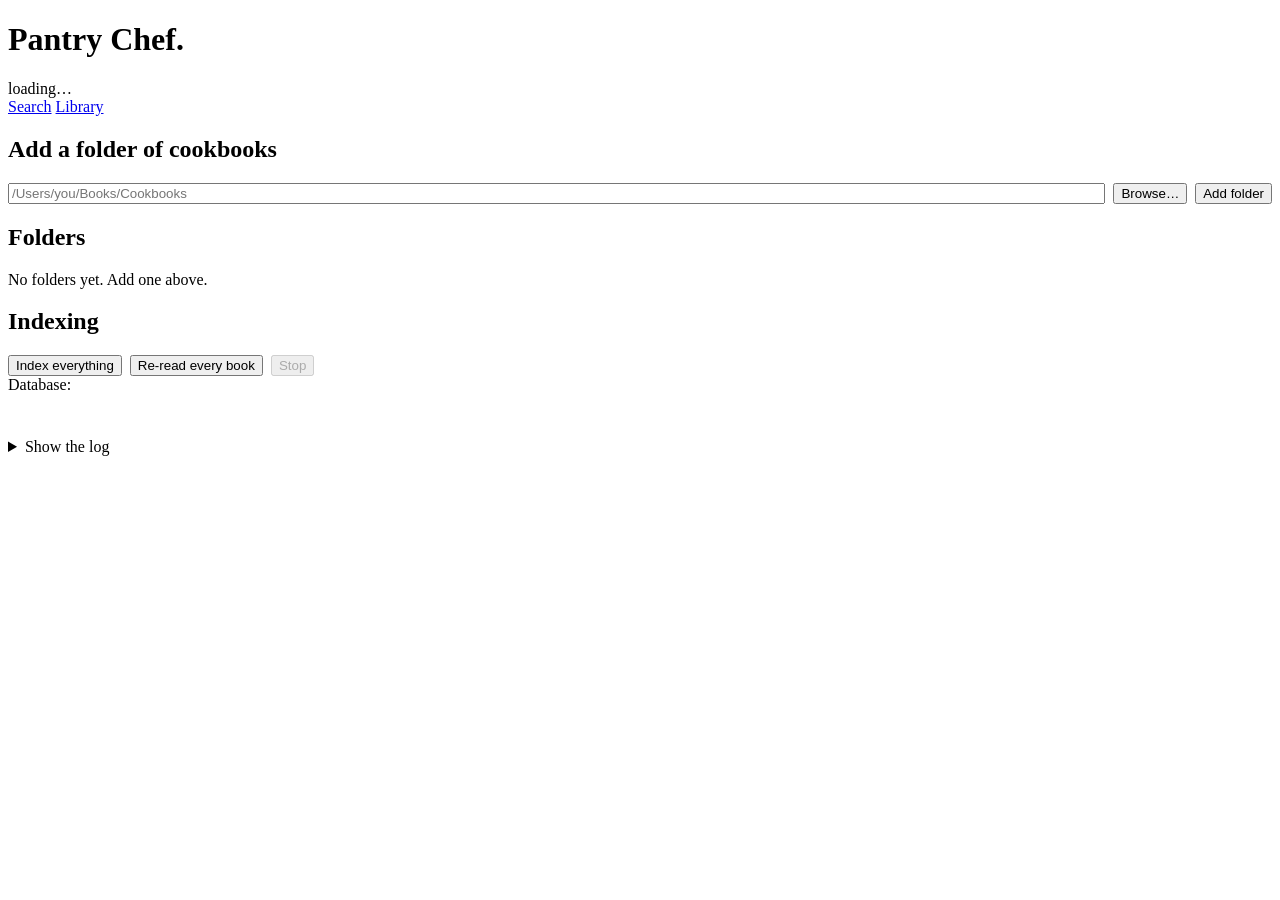
==== pantry_chef/web/static/library.html @ e27845f8 "Pantry Chef: search a cookbook library by what is in your kitchen Indexes EPUB, PDF and Kindle cookb" ====
<!doctype html>
<html lang="en">
<head>
<meta charset="utf-8">
<meta name="viewport" content="width=device-width, initial-scale=1">
<title>Pantry Chef · Library</title>
<link rel="stylesheet" href="/static/app.css">
<style>
.add { display: flex; gap: 8px; flex-wrap: wrap; }
.add input { flex: 1 1 320px; }
.preview { margin-top: 10px; font-size: 14px; color: var(--muted); }
.preview b { color: var(--ink); }

table { width: 100%; border-collapse: collapse; font-size: 14px; }
th { text-align: left; font-size: 12px; text-transform: uppercase;
  letter-spacing: 0.06em; color: var(--muted); font-weight: 500;
  padding: 0 10px 8px 0; }
td { padding: 10px 10px 10px 0; border-top: 1px solid var(--line);
  vertical-align: top; }
td.path { font-family: ui-monospace, SFMono-Regular, Menlo, monospace;
  font-size: 13px; word-break: break-all; }
td.right { text-align: right; white-space: nowrap; }
tr.gone td { opacity: .6; }

.progress { margin-top: 14px; }
.track { height: 8px; background: var(--line); border-radius: 5px; overflow: hidden; }
.track i { display: block; height: 100%; background: var(--accent);
  transition: width .3s ease; }
.track.idle i { background: var(--muted); }
.counts { display: flex; flex-wrap: wrap; gap: 6px 18px; margin-top: 10px;
  font-size: 14px; color: var(--muted); }
.counts b { color: var(--ink); }
.current { font-size: 14px; margin-top: 8px; color: var(--muted); }
.current b { color: var(--ink); font-weight: 500; }
.log { margin-top: 12px; }
.log pre {
  max-height: 260px; overflow: auto; background: var(--bg);
  border: 1px solid var(--line); border-radius: 9px; padding: 10px 12px;
  font: 12px/1.6 ui-monospace, SFMono-Regular, Menlo, monospace;
  white-space: pre-wrap; margin: 8px 0 0; color: var(--muted);
}

.issue { border-top: 1px solid var(--line); padding: 14px 0; }
.issue:first-of-type { border-top: 0; }
.issue h3 { margin: 0 0 4px; font-size: 15px; }
.issue .why { font-size: 14px; margin: 6px 0 0; }
.issue .fix { font-size: 14px; margin: 6px 0 0; color: var(--muted); }
.issue .fix b { color: var(--ink); font-weight: 500; }
.issue .raw { font-size: 12px; color: var(--muted); margin-top: 6px;
  font-family: ui-monospace, SFMono-Regular, Menlo, monospace; word-break: break-all; }
.issue .row { display: flex; gap: 10px; align-items: baseline; flex-wrap: wrap; }
.issue .row .right { margin-left: auto; }

dialog {
  border: 1px solid var(--line); border-radius: var(--radius);
  background: var(--surface); color: var(--ink); padding: 0;
  width: min(560px, 92vw); box-shadow: 0 20px 60px rgba(0,0,0,.25);
}
dialog::backdrop { background: rgba(0,0,0,.45); }
dialog .head { padding: 16px 18px; border-bottom: 1px solid var(--line); }
dialog .head .path { font-family: ui-monospace, Menlo, monospace; font-size: 13px;
  color: var(--muted); word-break: break-all; margin-top: 4px; }
dialog .list { max-height: 46vh; overflow: auto; }
dialog .list button {
  display: block; width: 100%; text-align: left; border: 0; background: none;
  color: inherit; font: inherit; padding: 9px 18px; cursor: pointer;
}
dialog .list button:hover { background: var(--accent-soft); color: var(--accent); }
dialog .foot { padding: 14px 18px; border-top: 1px solid var(--line);
  display: flex; gap: 10px; justify-content: flex-end; }
</style>
</head>
<body>
<div class="wrap">
  <header>
    <h1>Pantry Chef<span>.</span></h1>
    <div class="stats" id="stats">loading…</div>
    <nav>
      <a href="/">Search</a>
      <a href="/library" aria-current="page">Library</a>
    </nav>
  </header>

  <div class="panel">
    <h2>Add a folder of cookbooks</h2>
    <div class="add">
      <input type="text" id="path" placeholder="/Users/you/Books/Cookbooks"
             autocomplete="off" aria-label="Folder path">
      <button class="ghost" id="browse">Browse…</button>
      <button class="go" id="add">Add folder</button>
    </div>
    <div class="preview" id="preview"></div>
  </div>

  <div class="panel">
    <h2>Folders</h2>
    <div id="sources"><div class="empty">No folders yet. Add one above.</div></div>
  </div>

  <div class="panel">
    <h2>Indexing</h2>
    <div class="add">
      <button class="go" id="run">Index everything</button>
      <button class="ghost" id="runForce">Re-read every book</button>
      <button class="ghost" id="cancel" disabled>Stop</button>
    </div>
    <div class="note" style="margin-bottom:12px">Database: <span id="dbPath"></span></div>
    <div class="progress">
      <div class="track idle"><i id="bar" style="width:0%"></i></div>
      <div class="current" id="current"></div>
      <div class="counts" id="counts"></div>
      <details class="log">
        <summary class="note">Show the log</summary>
        <pre id="log">nothing yet</pre>
      </details>
    </div>
  </div>

  <div class="panel" id="issuesPanel" hidden>
    <h2>Needs attention <span class="badge bad" id="issueCount"></span></h2>
    <div id="issues"></div>
  </div>
</div>

<dialog id="picker">
  <div class="head">
    <b>Choose a folder</b>
    <div class="path" id="pickerPath"></div>
  </div>
  <div class="list" id="pickerList"></div>
  <div class="foot">
    <button class="ghost" id="pickerCancel">Cancel</button>
    <button class="go" id="pickerUse">Use this folder</button>
  </div>
</dialog>

<script>
const $ = (id) => document.getElementById(id);
const esc = (s) => String(s ?? "").replace(/[&<>"']/g,
  c => ({ "&": "&amp;", "<": "&lt;", ">": "&gt;", '"': "&quot;", "'": "&#39;" }[c]));

let polling = null;
let pickerAt = "";

async function api(url, options) {
  const res = await fetch(url, options);
  const data = await res.json().catch(() => ({}));
  if (!res.ok) throw new Error(data.detail || res.statusText);
  return data;
}

const json = (body) => ({
  method: "POST",
  headers: { "Content-Type": "application/json" },
  body: JSON.stringify(body),
});

// --- adding a folder ------------------------------------------------------

let inspectTimer = null;
$("path").addEventListener("input", () => {
  clearTimeout(inspectTimer);
  inspectTimer = setTimeout(inspect, 400);
});

async function inspect() {
  const path = $("path").value.trim();
  if (!path) return ($("preview").textContent = "");
  const info = await api("/api/library/inspect", json({ path })).catch(e => ({ ok: false, error: e.message }));
  if (!info.ok) {
    $("preview").innerHTML = `<span style="color:var(--bad)">${esc(info.error)}</span>`;
    return;
  }
  const formats = Object.entries(info.by_format || {})
    .map(([k, v]) => `${v} ${k}`).join(", ");
  $("preview").innerHTML = info.books
    ? `Found <b>${info.books.toLocaleString()}</b> book${info.books === 1 ? "" : "s"}${formats ? " — " + esc(formats) : ""}`
    : `No supported ebooks found in that folder.`;
}

$("add").onclick = async () => {
  const path = $("path").value.trim();
  if (!path) return;
  try {
    await api("/api/library/sources", json({ path }));
    $("path").value = ""; $("preview").textContent = "";
    await load();
  } catch (err) {
    $("preview").innerHTML = `<span style="color:var(--bad)">${esc(err.message)}</span>`;
  }
};

// --- folder picker --------------------------------------------------------

$("browse").onclick = () => openPicker($("path").value.trim());
$("pickerCancel").onclick = () => $("picker").close();
$("pickerUse").onclick = () => {
  $("path").value = pickerAt;
  $("picker").close();
  inspect();
};

async function openPicker(at) {
  const data = await api("/api/library/browse?path=" + encodeURIComponent(at || ""));
  pickerAt = data.path || "";
  $("pickerPath").textContent = pickerAt;
  const rows = [];
  if (data.parent) rows.push(`<button data-p="${esc(data.parent)}">↑ ..</button>`);
  for (const d of data.directories || []) rows.push(`<button data-p="${esc(d.path)}">${esc(d.name)}</button>`);
  $("pickerList").innerHTML = rows.join("") || `<div class="empty">No sub-folders here.</div>`;
  $("pickerList").querySelectorAll("button").forEach(b =>
    b.onclick = () => openPicker(b.dataset.p));
  if (!$("picker").open) $("picker").showModal();
}

// --- indexing -------------------------------------------------------------

$("run").onclick = () => startRun(false);
$("runForce").onclick = () => startRun(true);
$("cancel").onclick = async () => {
  await api("/api/library/job/cancel", json({}));
  poll();
};

async function startRun(force, paths) {
  try {
    render(await api("/api/library/index", json({ force, paths: paths || [] })));
    watch();
  } catch (err) {
    $("current").innerHTML = `<span style="color:var(--bad)">${esc(err.message)}</span>`;
  }
}

function watch() {
  clearInterval(polling);
  polling = setInterval(poll, 700);
}

async function poll() {
  const job = await api("/api/library/job").catch(() => null);
  if (!job) return;
  render(job);
  if (job.status !== "running") {
    clearInterval(polling);
    polling = null;
    load();
  }
}

function secs(v) {
  if (!v) return "";
  return v < 60 ? `${Math.round(v)}s` : `${Math.floor(v / 60)}m ${Math.round(v % 60)}s`;
}

function render(job) {
  const running = job.status === "running";
  $("run").disabled = running;
  $("runForce").disabled = running;
  $("cancel").disabled = !running;
  $("bar").style.width = (job.percent || 0) + "%";
  document.querySelector(".track").classList.toggle("idle", !running);

  $("current").innerHTML = running && job.current
    ? `Reading <b>${esc(job.current)}</b>`
    : esc(job.message || "");

  const parts = [];
  if (job.total) parts.push(`<span><b>${job.done}</b> of ${job.total} books</span>`);
  if (job.recipes) parts.push(`<span><b>${job.recipes.toLocaleString()}</b> recipes</span>`);
  if (job.skipped) parts.push(`<span><b>${job.skipped}</b> unchanged</span>`);
  if (job.failed) parts.push(`<span style="color:var(--bad)"><b>${job.failed}</b> failed</span>`);
  if (job.elapsed) parts.push(`<span>${secs(job.elapsed)} elapsed</span>`);
  if (running && job.eta) parts.push(`<span>~${secs(job.eta)} left</span>`);
  $("counts").innerHTML = parts.join("");

  if (job.log && job.log.length) {
    const pre = $("log");
    pre.textContent = job.log.join("\n");
    pre.scrollTop = pre.scrollHeight;
  }
}

// --- the library ----------------------------------------------------------

async function load() {
  const data = await api("/api/library").catch(() => null);
  if (!data) return;
  const s = data.stats;

  $("stats").textContent =
    `${s.recipes.toLocaleString()} recipes from ${s.books.toLocaleString()} books`;
  $("dbPath").textContent = data.database;

  $("sources").innerHTML = data.sources.length ? `<table>
    <thead><tr><th>Folder</th><th>Books</th><th>Last indexed</th><th></th></tr></thead>
    <tbody>${data.sources.map(src => `
      <tr class="${src.exists ? "" : "gone"}">
        <td class="path">${esc(src.path)}
          ${src.exists ? "" : `<div class="note" style="color:var(--bad)">${esc(src.error || "missing")}</div>`}</td>
        <td>${src.exists ? src.books_on_disk.toLocaleString() : "—"}
          <div class="note">${esc(Object.entries(src.by_format || {}).map(([k, v]) => `${v} ${k}`).join(", "))}</div></td>
        <td class="note">${src.last_indexed ? esc(src.last_indexed) : "never"}</td>
        <td class="right">
          <button class="ghost" data-index="${esc(src.path)}">Index</button>
          <button class="ghost" data-remove="${src.id}">Remove</button>
        </td>
      </tr>`).join("")}</tbody></table>`
    : `<div class="empty">No folders yet. Add one above.</div>`;

  $("sources").querySelectorAll("[data-index]").forEach(b =>
    b.onclick = () => startRun(false, [b.dataset.index]));
  $("sources").querySelectorAll("[data-remove]").forEach(b =>
    b.onclick = async () => { await api("/api/library/sources/" + b.dataset.remove, { method: "DELETE" }); load(); });

  const issues = [
    ...data.failures.map(f => ({ ...f, kind: "failed" })),
    ...data.empty.map(f => ({ ...f, kind: "empty" })),
  ];
  $("issuesPanel").hidden = issues.length === 0;
  $("issueCount").textContent = issues.length;
  $("issues").innerHTML = issues.map(issue => `
    <div class="issue">
      <div class="row">
        <h3>${esc(issue.name)}</h3>
        <span class="badge ${issue.kind === "failed" ? "bad" : "short"}">
          ${issue.kind === "failed" ? "could not read" : "no recipes found"}</span>
        <span class="right">
          <button class="ghost" data-retry="${esc(issue.path)}">Retry</button>
        </span>
      </div>
      <p class="why">${esc(issue.cause)}</p>
      <p class="fix"><b>Fix:</b> ${esc(issue.fix)}</p>
      ${issue.error ? `<div class="raw">${esc(issue.error)}</div>` : ""}
    </div>`).join("");

  $("issues").querySelectorAll("[data-retry]").forEach(b =>
    b.onclick = async () => {
      try { render(await api("/api/library/retry", json({ path: b.dataset.retry }))); watch(); }
      catch (err) { alert(err.message); }
    });

  if (data.job && data.job.status === "running") { render(data.job); watch(); }
  else if (data.job) render(data.job);
}

load();
</script>
</body>
</html>
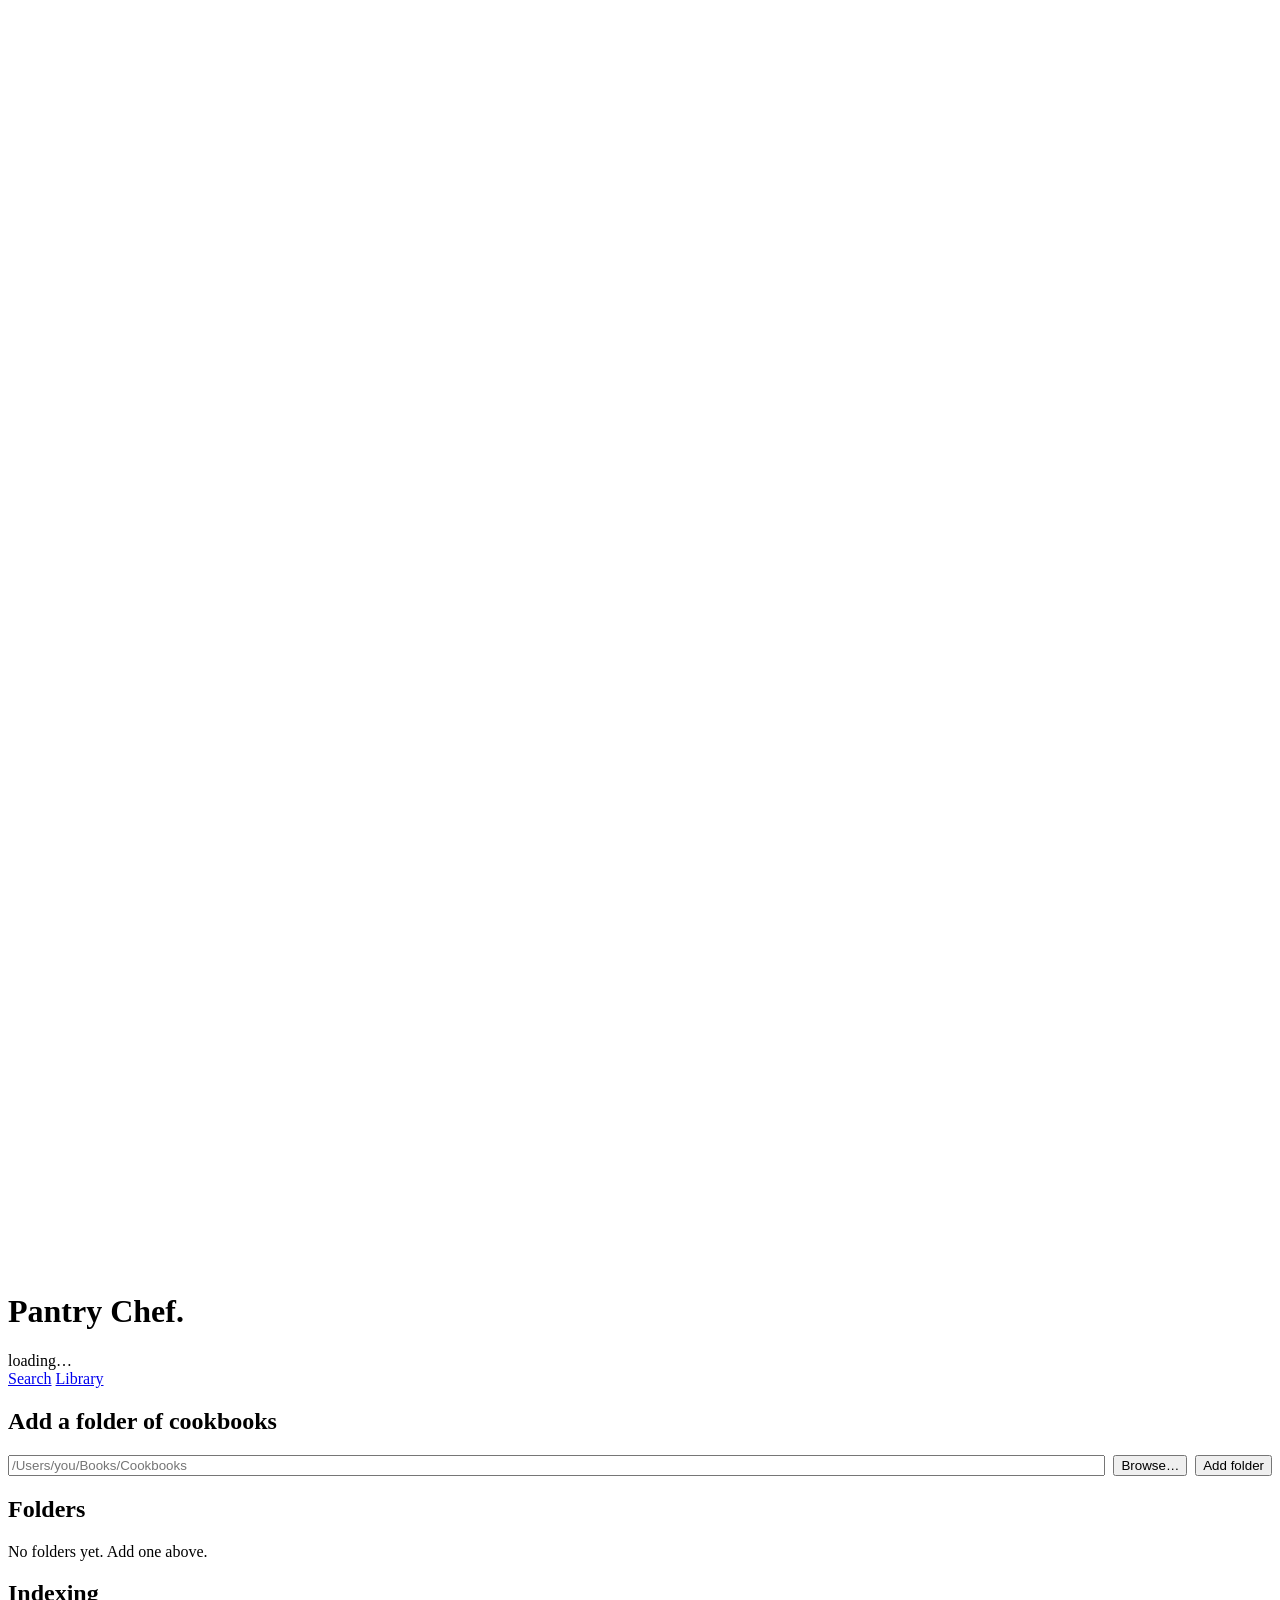
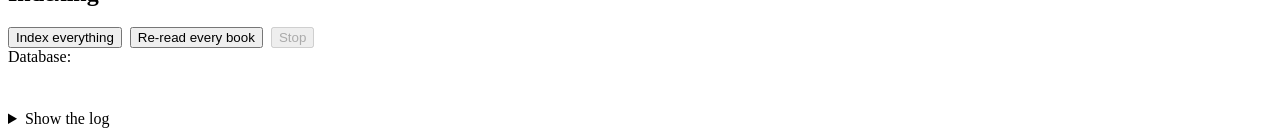
==== commit 8e643261: "Add a logo: a store-cupboard jar with something growing out of it Four directions were drawn and loo" ====
--- a/pantry_chef/web/static/library.html
+++ b/pantry_chef/web/static/library.html
@@ -4,6 +4,7 @@
 <meta charset="utf-8">
 <meta name="viewport" content="width=device-width, initial-scale=1">
 <title>Pantry Chef · Library</title>
+<link rel="icon" href="/static/favicon.svg" type="image/svg+xml">
 <link rel="stylesheet" href="/static/app.css">
 <style>
 .add { display: flex; gap: 8px; flex-wrap: wrap; }
@@ -73,7 +74,22 @@
 <body>
 <div class="wrap">
   <header>
-    <h1>Pantry Chef<span>.</span></h1>
+    <h1 class="brand">
+      <svg class="brand-mark" viewBox="0 0 24 24" aria-hidden="true" fill="none"
+           stroke-width="1.6" stroke-linecap="round" stroke-linejoin="round">
+        <g transform="translate(0 .7)">
+          <g stroke="var(--ink)">
+            <path d="M7.4 8.2h9.2"/>
+            <path d="M9 8.2V7a1.5 1.5 0 0 1 1.5-1.5h3a1.5 1.5 0 0 1 1.5 1.5v1.2"/>
+            <path d="M5.8 11.6a3.4 3.4 0 0 1 3.4-3.4h5.6a3.4 3.4 0 0 1 3.4 3.4v6.2A3.2 3.2 0 0 1 15 21H9a3.2 3.2 0 0 1-3.2-3.2z"/>
+          </g>
+          <g stroke="var(--accent)">
+            <path d="M12 5.5V2.2"/>
+            <path d="M12 4.6C10 4.6 8.4 3 8.4 1c2 0 3.6 1.6 3.6 3.6z"/>
+            <path d="M12 4.6c0-2 1.6-3.6 3.6-3.6 0 2-1.6 3.6-3.6 3.6z"/>
+          </g>
+        </g>
+      </svg>Pantry Chef<span>.</span></h1>
     <div class="stats" id="stats">loading…</div>
     <nav>
       <a href="/">Search</a>
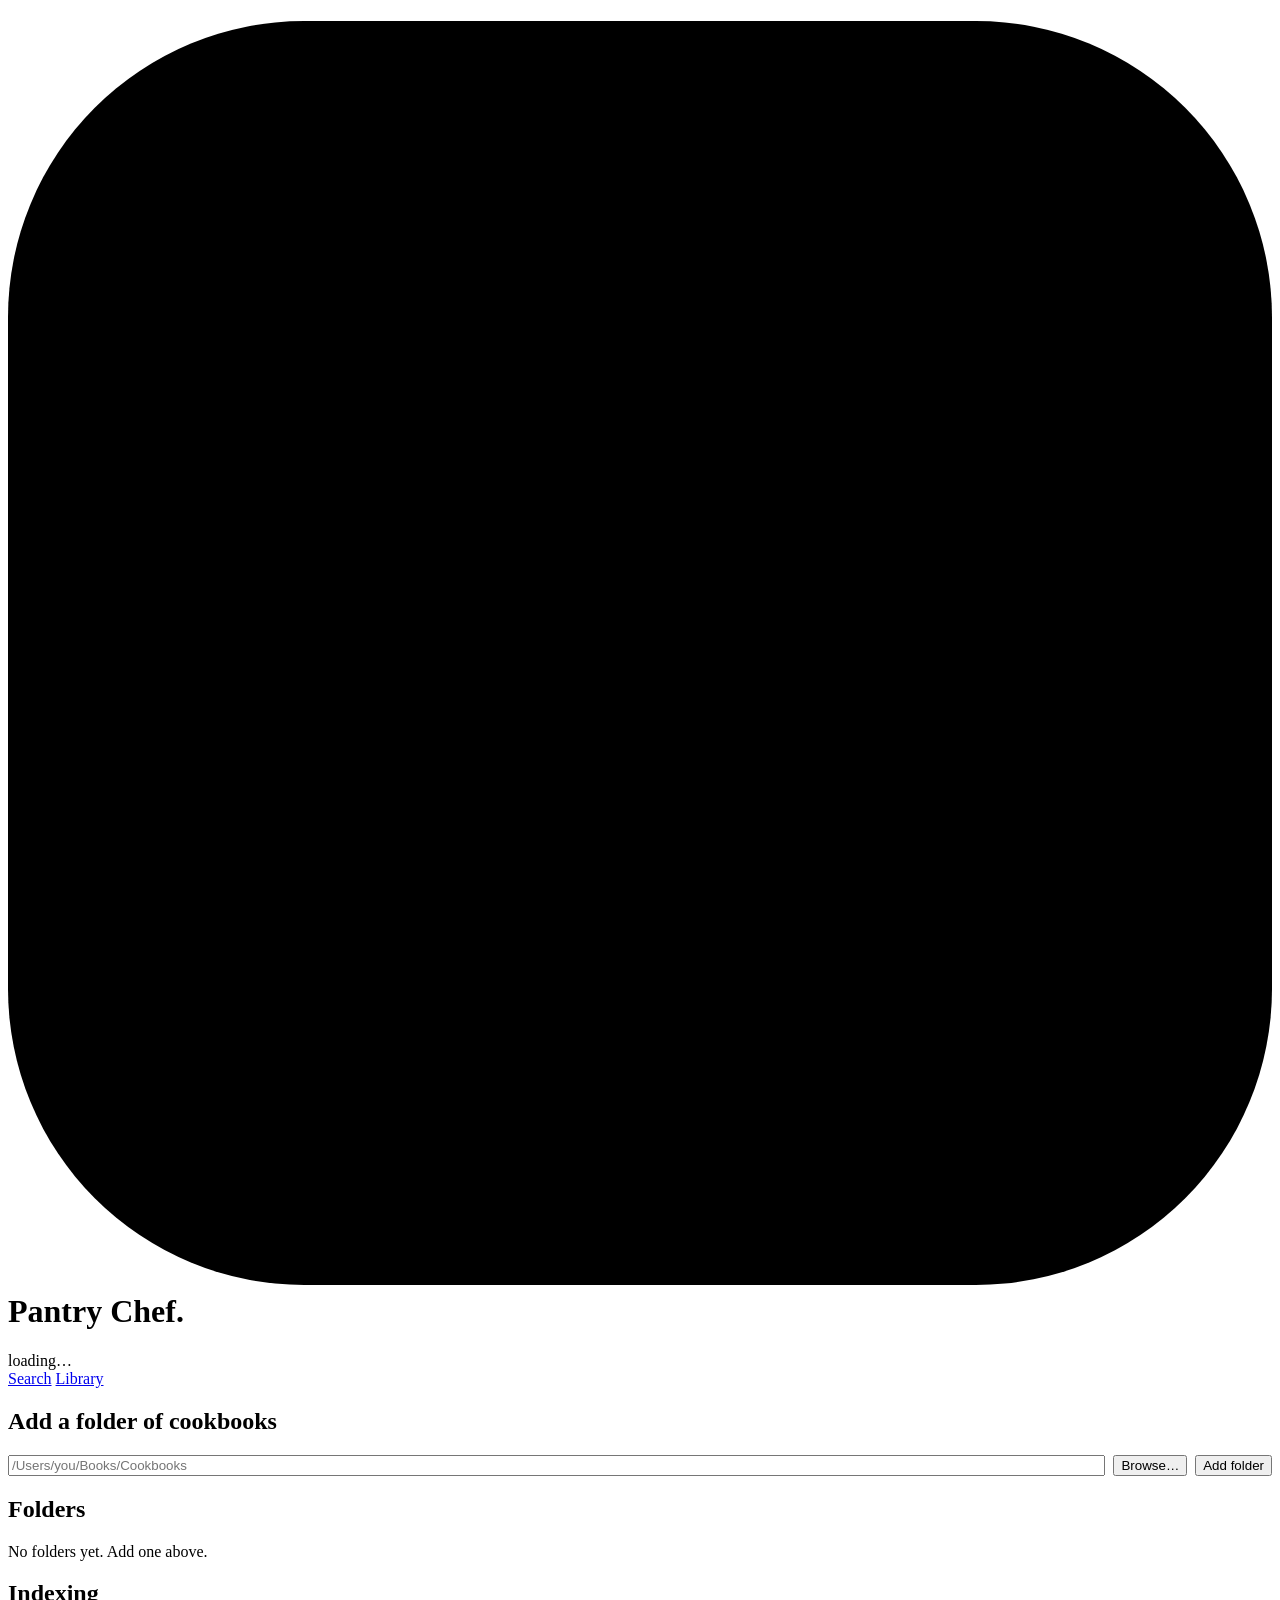
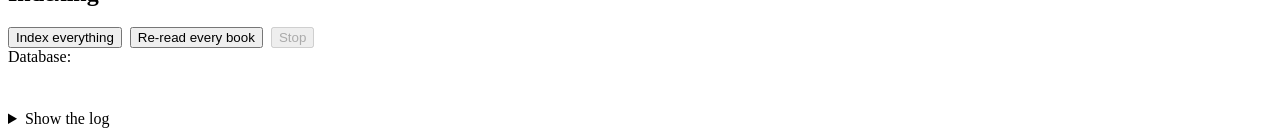
==== commit 2f9de61a: "Replace the logo with the solid mark The hairline jar was legible but asked for nothing. This is the" ====
--- a/pantry_chef/web/static/library.html
+++ b/pantry_chef/web/static/library.html
@@ -5,6 +5,7 @@
 <meta name="viewport" content="width=device-width, initial-scale=1">
 <title>Pantry Chef · Library</title>
 <link rel="icon" href="/static/favicon.svg" type="image/svg+xml">
+<link rel="apple-touch-icon" href="/static/apple-touch-icon.png">
 <link rel="stylesheet" href="/static/app.css">
 <style>
 .add { display: flex; gap: 8px; flex-wrap: wrap; }
@@ -75,19 +76,15 @@
 <div class="wrap">
   <header>
     <h1 class="brand">
-      <svg class="brand-mark" viewBox="0 0 24 24" aria-hidden="true" fill="none"
-           stroke-width="1.6" stroke-linecap="round" stroke-linejoin="round">
-        <g transform="translate(0 .7)">
-          <g stroke="var(--ink)">
-            <path d="M7.4 8.2h9.2"/>
-            <path d="M9 8.2V7a1.5 1.5 0 0 1 1.5-1.5h3a1.5 1.5 0 0 1 1.5 1.5v1.2"/>
-            <path d="M5.8 11.6a3.4 3.4 0 0 1 3.4-3.4h5.6a3.4 3.4 0 0 1 3.4 3.4v6.2A3.2 3.2 0 0 1 15 21H9a3.2 3.2 0 0 1-3.2-3.2z"/>
-          </g>
-          <g stroke="var(--accent)">
-            <path d="M12 5.5V2.2"/>
-            <path d="M12 4.6C10 4.6 8.4 3 8.4 1c2 0 3.6 1.6 3.6 3.6z"/>
-            <path d="M12 4.6c0-2 1.6-3.6 3.6-3.6 0 2-1.6 3.6-3.6 3.6z"/>
-          </g>
+      <svg class="brand-mark" viewBox="0 0 64 64" aria-hidden="true">
+        <rect width="64" height="64" rx="15" fill="var(--accent)"/>
+        <g transform="translate(0 1.6)">
+          <rect fill="var(--on-accent)" x="21" y="17.4" width="22" height="5.2" rx="2.4"/>
+          <path fill="var(--on-accent)" d="M24.6 22.6h14.8c2.2 2.8 4.1 4.8 4.1 8.4v12A6.6 6.6 0 0 1 36.9 49.6H27.1A6.6 6.6 0 0 1 20.5 43V31c0-3.6 1.9-5.6 4.1-8.4z"/>
+          <rect fill="var(--accent)" x="22.6" y="35.2" width="18.8" height="2.1" rx="1.05"/>
+          <rect fill="var(--on-accent)" x="30.8" y="8.6" width="2.4" height="9.4" rx="1.2"/>
+          <path fill="var(--on-accent)" d="M31.6 12.6c-4.2-.4-7.3-4-6.9-8.2 4.2.4 7.3 4 6.9 8.2z"/>
+          <path fill="var(--on-accent)" d="M32.4 12.6c-.4-4.2 2.7-7.8 6.9-8.2.4 4.2-2.7 7.8-6.9 8.2z"/>
         </g>
       </svg>Pantry Chef<span>.</span></h1>
     <div class="stats" id="stats">loading…</div>
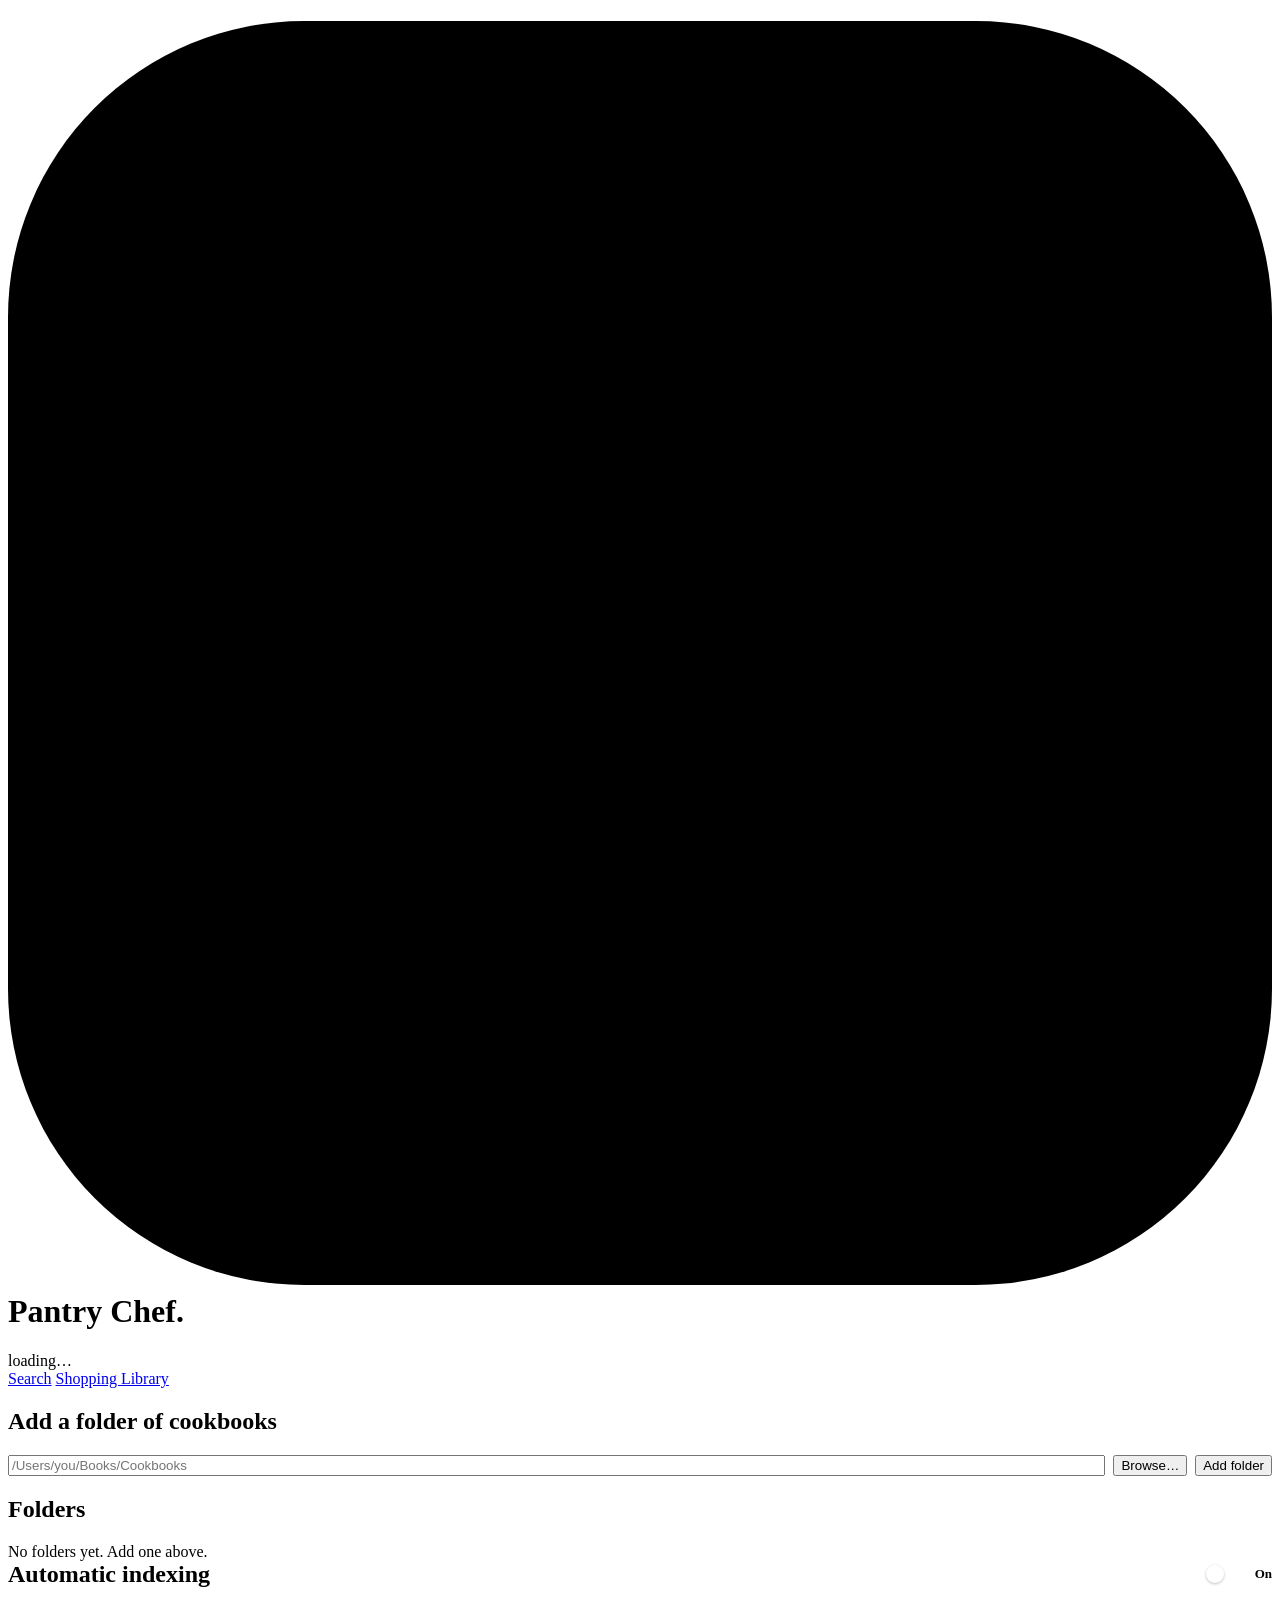
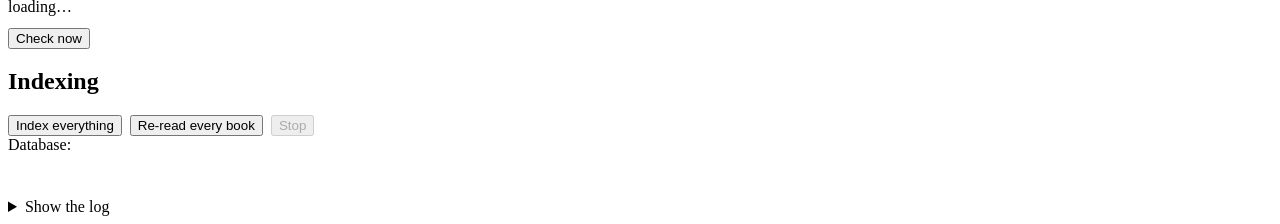
==== commit a418538f: "Add a shopping list and automatic indexing Shopping list ------------- "Add to shopping list" on a r" ====
--- a/pantry_chef/web/static/library.html
+++ b/pantry_chef/web/static/library.html
@@ -70,6 +70,31 @@
 dialog .list button:hover { background: var(--accent-soft); color: var(--accent); }
 dialog .foot { padding: 14px 18px; border-top: 1px solid var(--line);
   display: flex; gap: 10px; justify-content: flex-end; }
+
+/* Automatic indexing: a switch, not a checkbox, because it is a setting that
+   takes effect at once rather than part of a form to submit. */
+.auto-head { display: flex; align-items: center; justify-content: space-between; gap: 12px; }
+.auto-head h2 { margin: 0; }
+#autoPanel .note { margin: 10px 0 12px; max-width: 70ch; }
+.switch {
+  display: inline-flex; align-items: center; gap: 10px; margin: 0; cursor: pointer;
+  font-size: 13px; text-transform: none; letter-spacing: 0; color: var(--ink); font-weight: 600;
+}
+.switch input {
+  appearance: none; -webkit-appearance: none; margin: 0; cursor: pointer;
+  width: 42px; height: 24px; border-radius: 999px; position: relative;
+  background: var(--line); transition: background .15s ease;
+}
+.switch input::after {
+  content: ""; position: absolute; top: 3px; left: 3px; width: 18px; height: 18px;
+  border-radius: 50%; background: var(--surface); box-shadow: 0 1px 3px rgba(0,0,0,.25);
+  transition: transform .15s ease;
+}
+.switch input:checked { background: var(--accent); }
+.switch input:checked::after { transform: translateX(18px); }
+.switch input:focus-visible { outline: 2px solid var(--accent); outline-offset: 2px; }
+.switch input:disabled { opacity: .45; cursor: not-allowed; }
+@media (prefers-reduced-motion: reduce) { .switch input, .switch input::after { transition: none; } }
 </style>
 </head>
 <body>
@@ -90,6 +115,7 @@
     <div class="stats" id="stats">loading…</div>
     <nav>
       <a href="/">Search</a>
+      <a href="/shopping">Shopping <span class="nav-count" id="shopCount" hidden></span></a>
       <a href="/library" aria-current="page">Library</a>
     </nav>
   </header>
@@ -108,6 +134,18 @@
   <div class="panel">
     <h2>Folders</h2>
     <div id="sources"><div class="empty">No folders yet. Add one above.</div></div>
+  </div>
+
+  <div class="panel" id="autoPanel">
+    <div class="auto-head">
+      <h2>Automatic indexing</h2>
+      <label class="switch" for="autoToggle">
+        <input type="checkbox" id="autoToggle" role="switch" aria-describedby="autoInfo">
+        <span id="autoState">On</span>
+      </label>
+    </div>
+    <p class="note" id="autoInfo" aria-live="polite">loading…</p>
+    <button type="button" class="ghost" id="autoCheck">Check now</button>
   </div>
 
   <div class="panel">
@@ -147,216 +185,7 @@
   </div>
 </dialog>
 
-<script>
-const $ = (id) => document.getElementById(id);
-const esc = (s) => String(s ?? "").replace(/[&<>"']/g,
-  c => ({ "&": "&amp;", "<": "&lt;", ">": "&gt;", '"': "&quot;", "'": "&#39;" }[c]));
-
-let polling = null;
-let pickerAt = "";
-
-async function api(url, options) {
-  const res = await fetch(url, options);
-  const data = await res.json().catch(() => ({}));
-  if (!res.ok) throw new Error(data.detail || res.statusText);
-  return data;
-}
-
-const json = (body) => ({
-  method: "POST",
-  headers: { "Content-Type": "application/json" },
-  body: JSON.stringify(body),
-});
-
-// --- adding a folder ------------------------------------------------------
-
-let inspectTimer = null;
-$("path").addEventListener("input", () => {
-  clearTimeout(inspectTimer);
-  inspectTimer = setTimeout(inspect, 400);
-});
-
-async function inspect() {
-  const path = $("path").value.trim();
-  if (!path) return ($("preview").textContent = "");
-  const info = await api("/api/library/inspect", json({ path })).catch(e => ({ ok: false, error: e.message }));
-  if (!info.ok) {
-    $("preview").innerHTML = `<span style="color:var(--bad)">${esc(info.error)}</span>`;
-    return;
-  }
-  const formats = Object.entries(info.by_format || {})
-    .map(([k, v]) => `${v} ${k}`).join(", ");
-  $("preview").innerHTML = info.books
-    ? `Found <b>${info.books.toLocaleString()}</b> book${info.books === 1 ? "" : "s"}${formats ? " — " + esc(formats) : ""}`
-    : `No supported ebooks found in that folder.`;
-}
-
-$("add").onclick = async () => {
-  const path = $("path").value.trim();
-  if (!path) return;
-  try {
-    await api("/api/library/sources", json({ path }));
-    $("path").value = ""; $("preview").textContent = "";
-    await load();
-  } catch (err) {
-    $("preview").innerHTML = `<span style="color:var(--bad)">${esc(err.message)}</span>`;
-  }
-};
-
-// --- folder picker --------------------------------------------------------
-
-$("browse").onclick = () => openPicker($("path").value.trim());
-$("pickerCancel").onclick = () => $("picker").close();
-$("pickerUse").onclick = () => {
-  $("path").value = pickerAt;
-  $("picker").close();
-  inspect();
-};
-
-async function openPicker(at) {
-  const data = await api("/api/library/browse?path=" + encodeURIComponent(at || ""));
-  pickerAt = data.path || "";
-  $("pickerPath").textContent = pickerAt;
-  const rows = [];
-  if (data.parent) rows.push(`<button data-p="${esc(data.parent)}">↑ ..</button>`);
-  for (const d of data.directories || []) rows.push(`<button data-p="${esc(d.path)}">${esc(d.name)}</button>`);
-  $("pickerList").innerHTML = rows.join("") || `<div class="empty">No sub-folders here.</div>`;
-  $("pickerList").querySelectorAll("button").forEach(b =>
-    b.onclick = () => openPicker(b.dataset.p));
-  if (!$("picker").open) $("picker").showModal();
-}
-
-// --- indexing -------------------------------------------------------------
-
-$("run").onclick = () => startRun(false);
-$("runForce").onclick = () => startRun(true);
-$("cancel").onclick = async () => {
-  await api("/api/library/job/cancel", json({}));
-  poll();
-};
-
-async function startRun(force, paths) {
-  try {
-    render(await api("/api/library/index", json({ force, paths: paths || [] })));
-    watch();
-  } catch (err) {
-    $("current").innerHTML = `<span style="color:var(--bad)">${esc(err.message)}</span>`;
-  }
-}
-
-function watch() {
-  clearInterval(polling);
-  polling = setInterval(poll, 700);
-}
-
-async function poll() {
-  const job = await api("/api/library/job").catch(() => null);
-  if (!job) return;
-  render(job);
-  if (job.status !== "running") {
-    clearInterval(polling);
-    polling = null;
-    load();
-  }
-}
-
-function secs(v) {
-  if (!v) return "";
-  return v < 60 ? `${Math.round(v)}s` : `${Math.floor(v / 60)}m ${Math.round(v % 60)}s`;
-}
-
-function render(job) {
-  const running = job.status === "running";
-  $("run").disabled = running;
-  $("runForce").disabled = running;
-  $("cancel").disabled = !running;
-  $("bar").style.width = (job.percent || 0) + "%";
-  document.querySelector(".track").classList.toggle("idle", !running);
-
-  $("current").innerHTML = running && job.current
-    ? `Reading <b>${esc(job.current)}</b>`
-    : esc(job.message || "");
-
-  const parts = [];
-  if (job.total) parts.push(`<span><b>${job.done}</b> of ${job.total} books</span>`);
-  if (job.recipes) parts.push(`<span><b>${job.recipes.toLocaleString()}</b> recipes</span>`);
-  if (job.skipped) parts.push(`<span><b>${job.skipped}</b> unchanged</span>`);
-  if (job.failed) parts.push(`<span style="color:var(--bad)"><b>${job.failed}</b> failed</span>`);
-  if (job.elapsed) parts.push(`<span>${secs(job.elapsed)} elapsed</span>`);
-  if (running && job.eta) parts.push(`<span>~${secs(job.eta)} left</span>`);
-  $("counts").innerHTML = parts.join("");
-
-  if (job.log && job.log.length) {
-    const pre = $("log");
-    pre.textContent = job.log.join("\n");
-    pre.scrollTop = pre.scrollHeight;
-  }
-}
-
-// --- the library ----------------------------------------------------------
-
-async function load() {
-  const data = await api("/api/library").catch(() => null);
-  if (!data) return;
-  const s = data.stats;
-
-  $("stats").textContent =
-    `${s.recipes.toLocaleString()} recipes from ${s.books.toLocaleString()} books`;
-  $("dbPath").textContent = data.database;
-
-  $("sources").innerHTML = data.sources.length ? `<table>
-    <thead><tr><th>Folder</th><th>Books</th><th>Last indexed</th><th></th></tr></thead>
-    <tbody>${data.sources.map(src => `
-      <tr class="${src.exists ? "" : "gone"}">
-        <td class="path">${esc(src.path)}
-          ${src.exists ? "" : `<div class="note" style="color:var(--bad)">${esc(src.error || "missing")}</div>`}</td>
-        <td>${src.exists ? src.books_on_disk.toLocaleString() : "—"}
-          <div class="note">${esc(Object.entries(src.by_format || {}).map(([k, v]) => `${v} ${k}`).join(", "))}</div></td>
-        <td class="note">${src.last_indexed ? esc(src.last_indexed) : "never"}</td>
-        <td class="right">
-          <button class="ghost" data-index="${esc(src.path)}">Index</button>
-          <button class="ghost" data-remove="${src.id}">Remove</button>
-        </td>
-      </tr>`).join("")}</tbody></table>`
-    : `<div class="empty">No folders yet. Add one above.</div>`;
-
-  $("sources").querySelectorAll("[data-index]").forEach(b =>
-    b.onclick = () => startRun(false, [b.dataset.index]));
-  $("sources").querySelectorAll("[data-remove]").forEach(b =>
-    b.onclick = async () => { await api("/api/library/sources/" + b.dataset.remove, { method: "DELETE" }); load(); });
-
-  const issues = [
-    ...data.failures.map(f => ({ ...f, kind: "failed" })),
-    ...data.empty.map(f => ({ ...f, kind: "empty" })),
-  ];
-  $("issuesPanel").hidden = issues.length === 0;
-  $("issueCount").textContent = issues.length;
-  $("issues").innerHTML = issues.map(issue => `
-    <div class="issue">
-      <div class="row">
-        <h3>${esc(issue.name)}</h3>
-        <span class="badge ${issue.kind === "failed" ? "bad" : "short"}">
-          ${issue.kind === "failed" ? "could not read" : "no recipes found"}</span>
-        <span class="right">
-          <button class="ghost" data-retry="${esc(issue.path)}">Retry</button>
-        </span>
-      </div>
-      <p class="why">${esc(issue.cause)}</p>
-      <p class="fix"><b>Fix:</b> ${esc(issue.fix)}</p>
-      ${issue.error ? `<div class="raw">${esc(issue.error)}</div>` : ""}
-    </div>`).join("");
-
-  $("issues").querySelectorAll("[data-retry]").forEach(b =>
-    b.onclick = async () => {
-      try { render(await api("/api/library/retry", json({ path: b.dataset.retry }))); watch(); }
-      catch (err) { alert(err.message); }
-    });
-
-  if (data.job && data.job.status === "running") { render(data.job); watch(); }
-  else if (data.job) render(data.job);
-}
-
-load();
-</script>
+<script src="/static/nav.js" defer></script>
+<script src="/static/library.js" defer></script>
 </body>
 </html>
